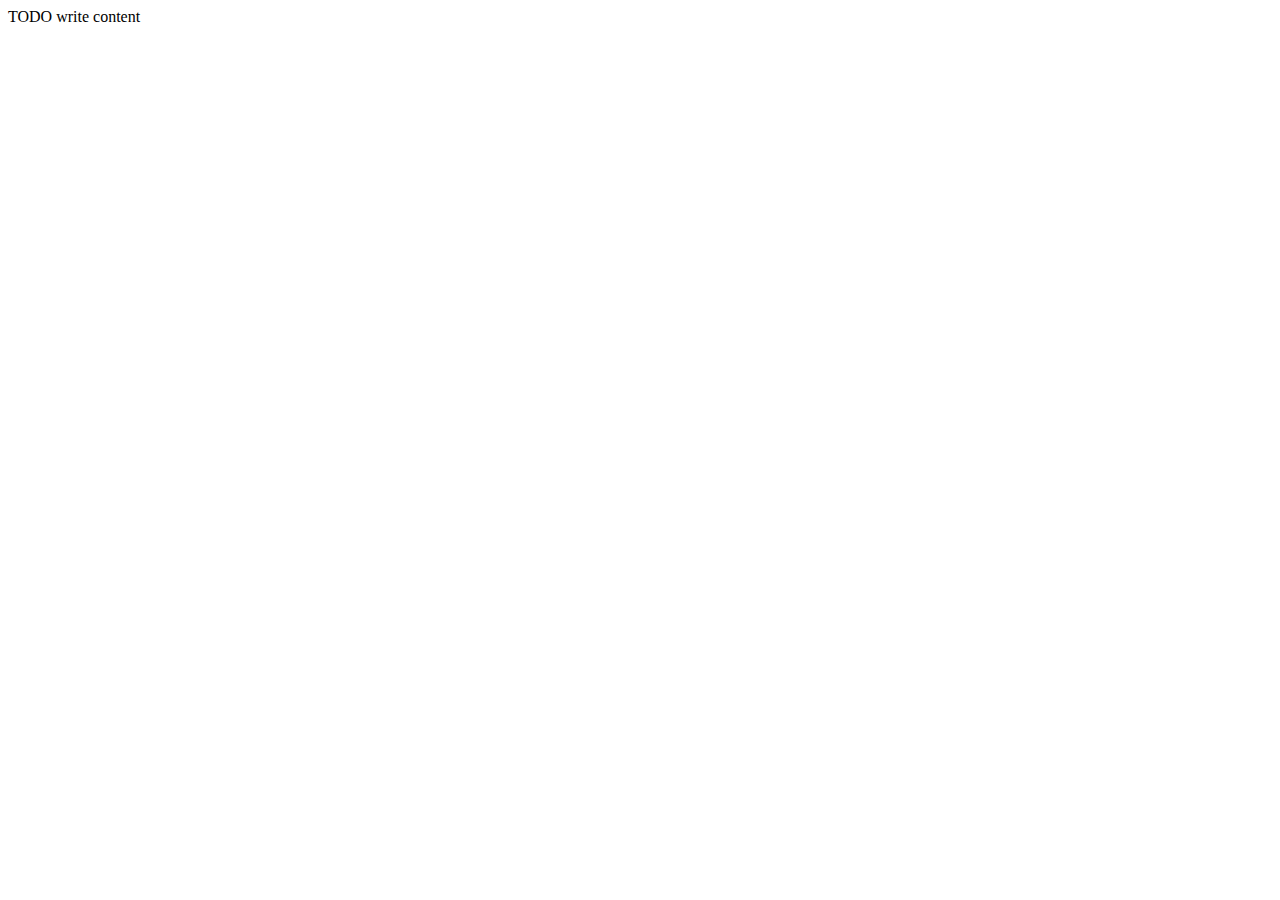
==== ProgettoAMM/web/index.html @ 85784074 "Prova commit" ====
<!DOCTYPE html>
<!--
To change this license header, choose License Headers in Project Properties.
To change this template file, choose Tools | Templates
and open the template in the editor.
-->
<html>
    <head>
        <title>TODO supply a title</title>
        <meta charset="UTF-8">
        <meta name="viewport" content="width=device-width, initial-scale=1.0">
    </head>
    <body>
        <div>TODO write content</div>
    </body>
</html>
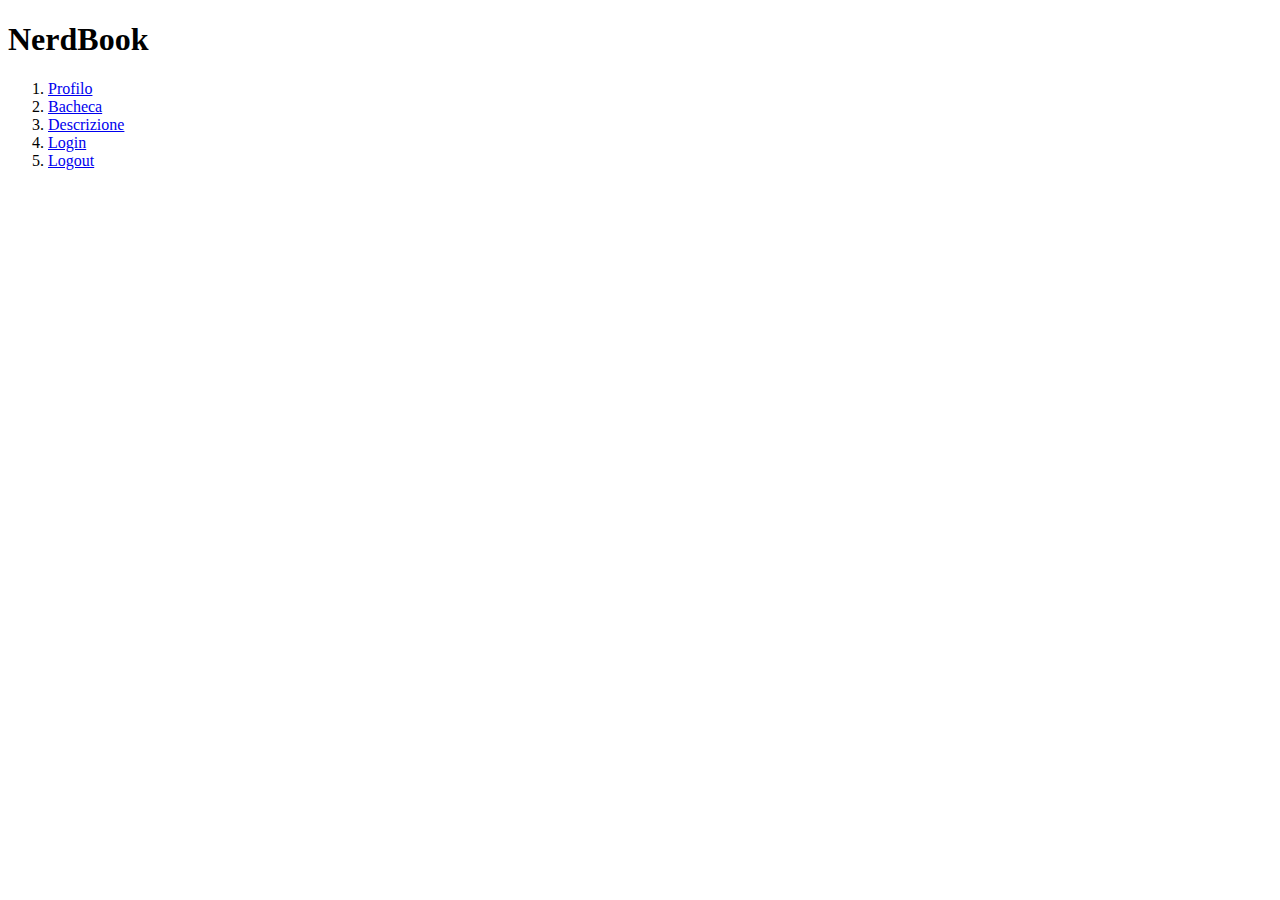
==== commit 275793f4: "Aggiunta pagina index per elenco" ====
--- a/ProgettoAMM/web/index.html
+++ b/ProgettoAMM/web/index.html
@@ -6,11 +6,36 @@
 -->
 <html>
     <head>
-        <title>TODO supply a title</title>
+        <title>NerdBook</title>
         <meta charset="UTF-8">
         <meta name="viewport" content="width=device-width, initial-scale=1.0">
     </head>
     <body>
-        <div>TODO write content</div>
-    </body>
+        <div id="header">
+        <div id="title">
+            <h1>NerdBook</h1>
+            <!-- Titolo -->
+        </div>
+            <div>
+                <ol>
+                <li>
+                    <a href="M2/profilo.html">Profilo</a>
+                </li>
+                <li>
+                    <a href="M2/bacheca.html">Bacheca</a>
+                </li>
+                <li>
+                    <a href="M2/descrizione.html">Descrizione</a>
+                </li>
+                <li>
+                    <a href="M2/login.html">Login</a>
+                </li>
+                <li>
+                    <a href="M2/login.html">Logout</a>
+                </li>
+                
+            </ol>
+            </div>
+        </div>
+   </body>
 </html>
